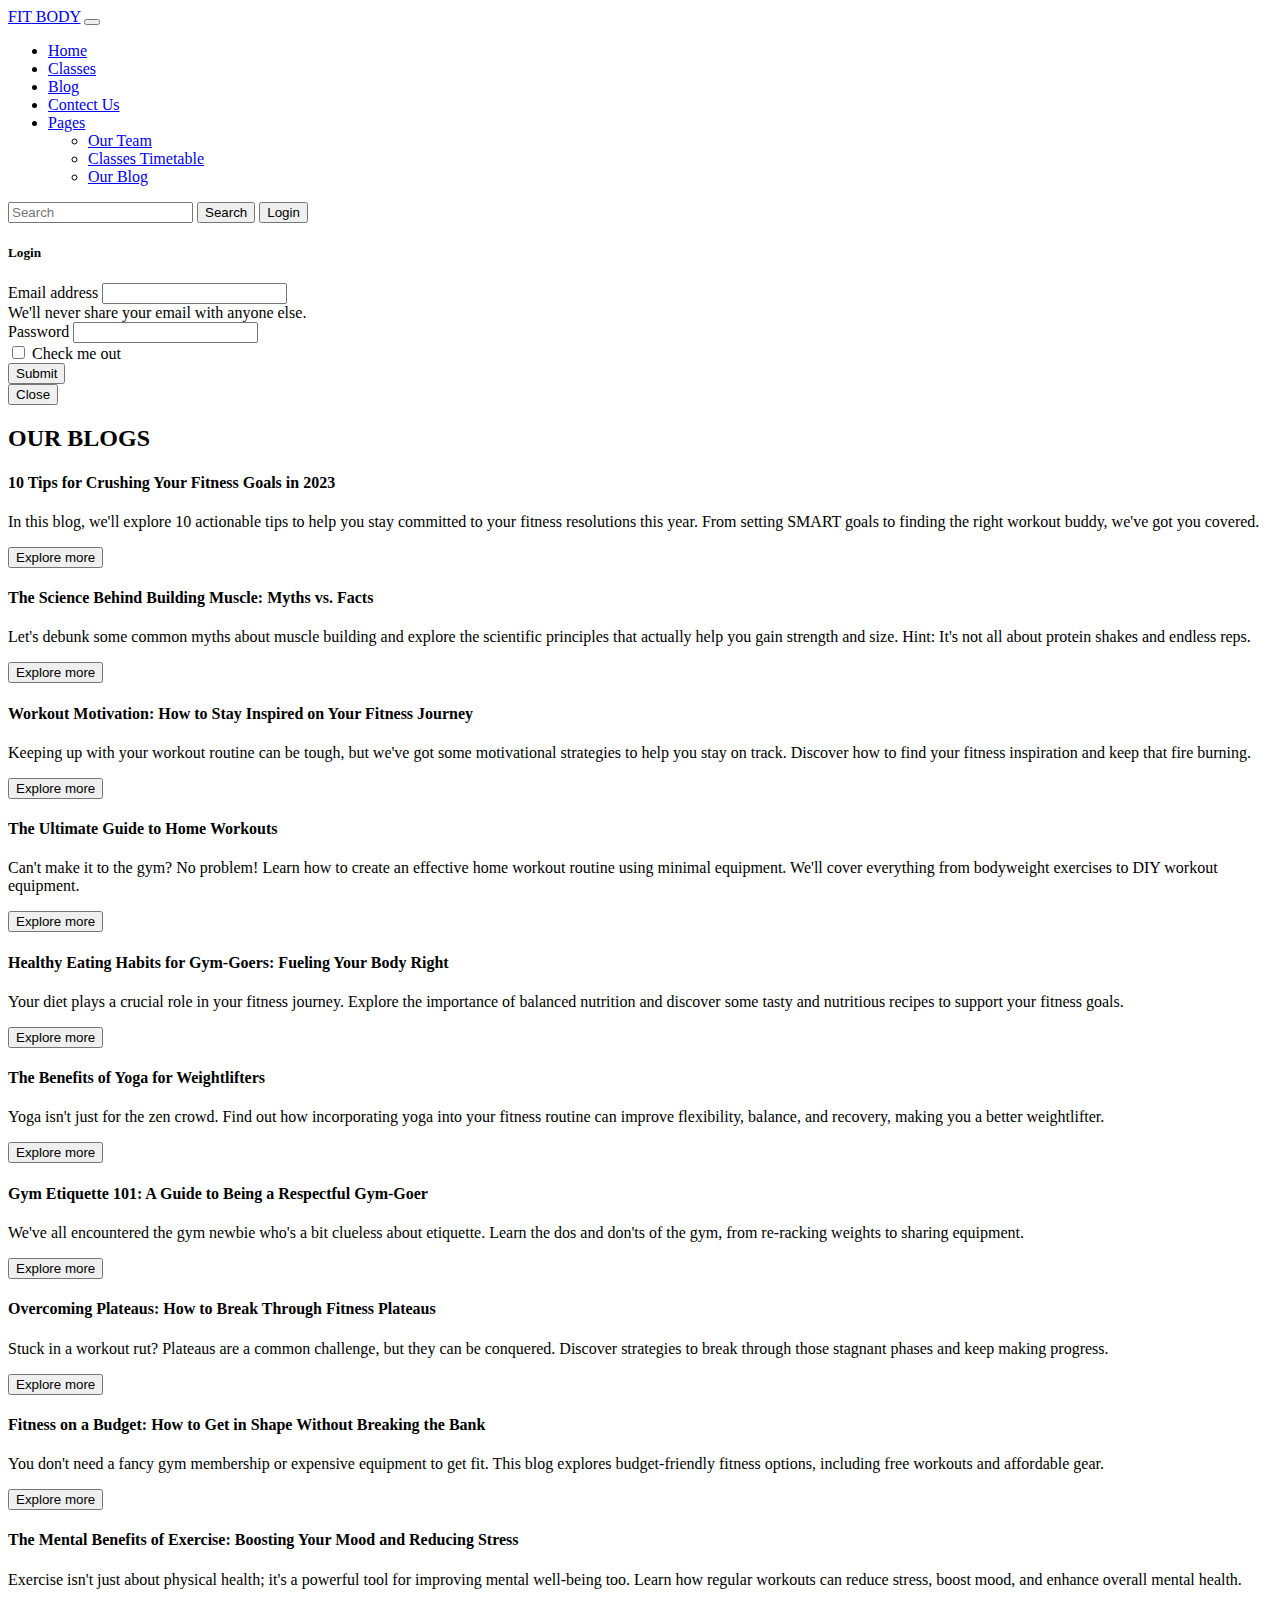
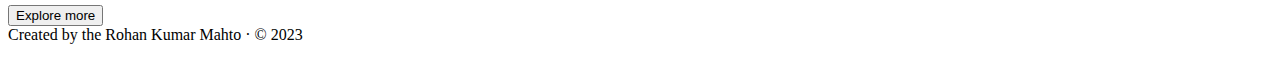
==== blog.html @ 7addcd50 "Add files via upload" ====
<!DOCTYPE html>
<html lang="en">
  <head>
    <!-- Required meta tags -->
    <meta charset="utf-8" />
    <meta name="viewport" content="width=device-width, initial-scale=1" />

    <!-- Bootstrap CSS -->
    <link
      href="https://cdn.jsdelivr.net/npm/bootstrap@5.0.2/dist/css/bootstrap.min.css"
      rel="stylesheet"
      integrity="sha384-EVSTQN3/azprG1Anm3QDgpJLIm9Nao0Yz1ztcQTwFspd3yD65VohhpuuCOmLASjC"
      crossorigin="anonymous"
    />

    <link
      rel="stylesheet"
      href="https://cdnjs.cloudflare.com/ajax/libs/font-awesome/6.4.2/css/all.min.css"
      integrity="sha512-z3gLpd7yknf1YoNbCzqRKc4qyor8gaKU1qmn+CShxbuBusANI9QpRohGBreCFkKxLhei6S9CQXFEbbKuqLg0DA=="
      crossorigin="anonymous"
      referrerpolicy="no-referrer"
    />

    <link rel="stylesheet" href="./style.css" />

    <title>FIT BODY</title>
  </head>
  <body>
    <nav
      class="navbar navbar-expand-lg navbar-light bg-light shadow bg-body-tertiary sticky-top"
    >
      <div class="container-fluid">
        <a class="navbar-brand mx-4" href="./index.html"
          ><span class="text-success">FIT</span> BODY</a
        >
        <button
          class="navbar-toggler"
          type="button"
          data-bs-toggle="collapse"
          data-bs-target="#navbarSupportedContent"
          aria-controls="navbarSupportedContent"
          aria-expanded="false"
          aria-label="Toggle navigation"
        >
          <span class="navbar-toggler-icon"></span>
        </button>
        <div class="collapse navbar-collapse" id="navbarSupportedContent">
          <ul class="navbar-nav me-auto mb-2 mb-lg-0 px-4">
            <li class="nav-item">
              <a class="nav-link" aria-current="page" href="./index.html">Home</a>
            </li>
            <li class="nav-item">
              <a class="nav-link" aria-current="page" href="./index.html#classes"
                >Classes</a
              >
            </li>

            <li class="nav-item">
              <a class="nav-link active" aria-current="page" href="#classes"
                >Blog</a
              >
            </li>
            <li class="nav-item">
              <a class="nav-link" aria-current="page" href="./contact.html">Contect Us</a>
            </li>
            <li class="nav-item dropdown">
              <a
                class="nav-link dropdown-toggle"
                href="#"
                id="navbarDropdown"
                role="button"
                data-bs-toggle="dropdown"
                aria-expanded="false"
              >
                Pages
              </a>
              <ul class="dropdown-menu" aria-labelledby="navbarDropdown">
                <li><a class="dropdown-item" href="./index.html#our-team">Our Team</a></li>
                <li>
                  <a class="dropdown-item" href="./index.html#classes">Classes Timetable</a>
                </li>
                <li><a class="dropdown-item" href="#">Our Blog</a></li>
              </ul>
            </li>
          </ul>
          <form class="d-flex">
            <input
              class="form-control me-2"
              type="search"
              placeholder="Search"
              aria-label="Search"
            />
            <button class="btn btn-outline-success" type="submit">
              Search
            </button>

            <!-- Button trigger modal -->
            <button
              type="button"
              class="btn btn-primary mx-2"
              data-bs-toggle="modal"
              data-bs-target="#exampleModal"
            >
              Login
            </button>

            <!-- Modal -->
            <div
              class="modal fade"
              id="exampleModal"
              tabindex="-1"
              aria-labelledby="exampleModalLabel"
              aria-hidden="true"
            >
              <div class="modal-dialog">
                <div class="modal-content">
                  <div class="modal-header">
                    <h5 class="modal-title" id="exampleModalLabel">Login</h5>
                  </div>
                  <div class="modal-body">
                    <form>
                      <div class="mb-3">
                        <label for="exampleInputEmail1" class="form-label"
                          >Email address</label
                        >
                        <input
                          type="email"
                          class="form-control"
                          id="exampleInputEmail1"
                          aria-describedby="emailHelp"
                        />
                        <div id="emailHelp" class="form-text">
                          We'll never share your email with anyone else.
                        </div>
                      </div>
                      <div class="mb-3">
                        <label for="exampleInputPassword1" class="form-label"
                          >Password</label
                        >
                        <input
                          type="password"
                          class="form-control"
                          id="exampleInputPassword1"
                        />
                      </div>
                      <div class="mb-3 form-check">
                        <input
                          type="checkbox"
                          class="form-check-input"
                          id="exampleCheck1"
                        />
                        <label class="form-check-label" for="exampleCheck1"
                          >Check me out</label
                        >
                      </div>
                      <button type="submit" class="btn btn-primary">
                        Submit
                      </button>
                    </form>
                  </div>
                  <div class="modal-footer">
                    <button
                      type="button"
                      class="btn btn-secondary"
                      data-bs-dismiss="modal"
                    >
                      Close
                    </button>
                  </div>
                </div>
              </div>
            </div>
          </form>
        </div>
      </div>
    </nav>

    <div class="container my-4">
      <h2
        class="pb-2 d-flex justify-content-center text-muted my-4"
        id="classes"
      >
        OUR BLOGS
      </h2>
      <div class="row align-items-md-stretch">
        <div class="col-md-6 py-2">
            <div class="h-100 p-5 bg-light border rounded-3">
              <h4>10 Tips for Crushing Your Fitness Goals in 2023</h4>
              <p class="text-muted">
                In this blog, we'll explore 10 actionable tips to help you stay committed to your fitness resolutions this year. From setting SMART goals to finding the right workout buddy, we've got you covered.
              </p>
              <button class="btn btn-primary" type="button">
                Explore more
              </button>
            </div>
          </div>
          
          <div class="col-md-6 py-2">
            <div class="h-100 p-5 bg-light border rounded-3">
              <h4>The Science Behind Building Muscle: Myths vs. Facts</h4>
              <p class="text-muted">
                Let's debunk some common myths about muscle building and explore the scientific principles that actually help you gain strength and size. Hint: It's not all about protein shakes and endless reps.
              </p>
              <button class="btn btn-primary" type="button">
                Explore more
              </button>
            </div>
          </div>
          <div class="col-md-6 py-2">
            <div class="h-100 p-5 bg-light border rounded-3">
              <h4>Workout Motivation: How to Stay Inspired on Your Fitness Journey</h4>
              <p class="text-muted">
                Keeping up with your workout routine can be tough, but we've got some motivational strategies to help you stay on track. Discover how to find your fitness inspiration and keep that fire burning.
              </p>
              <button class="btn btn-primary" type="button">
                Explore more
              </button>
            </div>
          </div>
          <div class="col-md-6 py-2">
            <div class="h-100 p-5 bg-light border rounded-3">
              <h4>The Ultimate Guide to Home Workouts</h4>
              <p class="text-muted">
                Can't make it to the gym? No problem! Learn how to create an effective home workout routine using minimal equipment. We'll cover everything from bodyweight exercises to DIY workout equipment.
              </p>
              <button class="btn btn-primary" type="button">
                Explore more
              </button>
            </div>
          </div>

          <div class="col-md-6 py-2">
            <div class="h-100 p-5 bg-light border rounded-3">
              <h4>Healthy Eating Habits for Gym-Goers: Fueling Your Body Right</h4>
              <p class="text-muted">
                Your diet plays a crucial role in your fitness journey. Explore the importance of balanced nutrition and discover some tasty and nutritious recipes to support your fitness goals.
              </p>
              <button class="btn btn-primary" type="button">
                Explore more
              </button>
            </div>
          </div>

          <div class="col-md-6 py-2">
            <div class="h-100 p-5 bg-light border rounded-3">
              <h4>The Benefits of Yoga for Weightlifters</h4>
              <p class="text-muted">
                Yoga isn't just for the zen crowd. Find out how incorporating yoga into your fitness routine can improve flexibility, balance, and recovery, making you a better weightlifter.
              </p>
              <button class="btn btn-primary" type="button">
                Explore more
              </button>
            </div>
          </div>

          <div class="col-md-6 py-2">
            <div class="h-100 p-5 bg-light border rounded-3">
              <h4>Gym Etiquette 101: A Guide to Being a Respectful Gym-Goer</h4>
              <p class="text-muted">
                We've all encountered the gym newbie who's a bit clueless about etiquette. Learn the dos and don'ts of the gym, from re-racking weights to sharing equipment.
              </p>
              <button class="btn btn-primary" type="button">
                Explore more
              </button>
            </div>
          </div>

          <div class="col-md-6 py-2">
            <div class="h-100 p-5 bg-light border rounded-3">
              <h4>Overcoming Plateaus: How to Break Through Fitness Plateaus</h4>
              <p class="text-muted">
                Stuck in a workout rut? Plateaus are a common challenge, but they can be conquered. Discover strategies to break through those stagnant phases and keep making progress.
              </p>
              <button class="btn btn-primary" type="button">
                Explore more
              </button>
            </div>
          </div>

          <div class="col-md-6 py-2">
            <div class="h-100 p-5 bg-light border rounded-3">
              <h4>Fitness on a Budget: How to Get in Shape Without Breaking the Bank</h4>
              <p class="text-muted">
                You don't need a fancy gym membership or expensive equipment to get fit. This blog explores budget-friendly fitness options, including free workouts and affordable gear.
              </p>
              <button class="btn btn-primary" type="button">
                Explore more
              </button>
            </div>
          </div>

          <div class="col-md-6 py-2">
            <div class="h-100 p-5 bg-light border rounded-3">
              <h4>The Mental Benefits of Exercise: Boosting Your Mood and Reducing Stress</h4>
              <p class="text-muted">
                Exercise isn't just about physical health; it's a powerful tool for improving mental well-being too. Learn how regular workouts can reduce stress, boost mood, and enhance overall mental health.
              </p>
              <button class="btn btn-primary" type="button">
                Explore more
              </button>
            </div>
          </div>
          
      </div>
      
    </div>

    <div class="container">
      <footer class="pt-5 my-5 text-muted border-top footer">
        Created by the Rohan Kumar Mahto · © 2023
        <div class="icon">
          <a
            href="https://instagram.com/rohankumarmahto01?utm_source=qr&igshid=MzNlNGNkZWQ4Mg=="
            target="_blank"
            ><i class="fa-brands fa-instagram text-secondary"></i
          ></a>
          <a
            href="https://www.facebook.com/profile.php?id=100015224166657"
            target="_blank"
            ><i class="fa-brands fa-square-facebook text-secondary"></i
          ></a>
          <a
            href="https://www.linkedin.com/in/rohan-kumar-5521aa253"
            target="_blank"
            ><i class="fa-brands fa-linkedin text-secondary"></i
          ></a>
        </div>
      </footer>
    </div>
    <script
      src="https://cdn.jsdelivr.net/npm/bootstrap@5.0.2/dist/js/bootstrap.bundle.min.js"
      integrity="sha384-MrcW6ZMFYlzcLA8Nl+NtUVF0sA7MsXsP1UyJoMp4YLEuNSfAP+JcXn/tWtIaxVXM"
      crossorigin="anonymous"
    ></script>
  </body>
</html>
---- style.css ----
.mid1{
    display: flex;
    flex-direction: column;
    justify-content: center;
    align-items: center;
}

.cursor{
    cursor: pointer;
}


.footer{
    display: flex;
    flex-wrap: wrap;
    justify-content: space-between;
}

.footer i{
    font-size: 1.6rem;
    font-weight: 900;
    margin-left: 1rem;
    cursor: pointer;
}

.footer i:hover{
    color: black;
    transition: 0.6s ease;
}


@media(max-width:470px){
    .footer{
        display: flex;
        flex-direction: column;
        flex-wrap: wrap-reverse;
        justify-content: center;
        align-items: center;
    }

    .footer i{
        margin-top: 20px;
    }
}
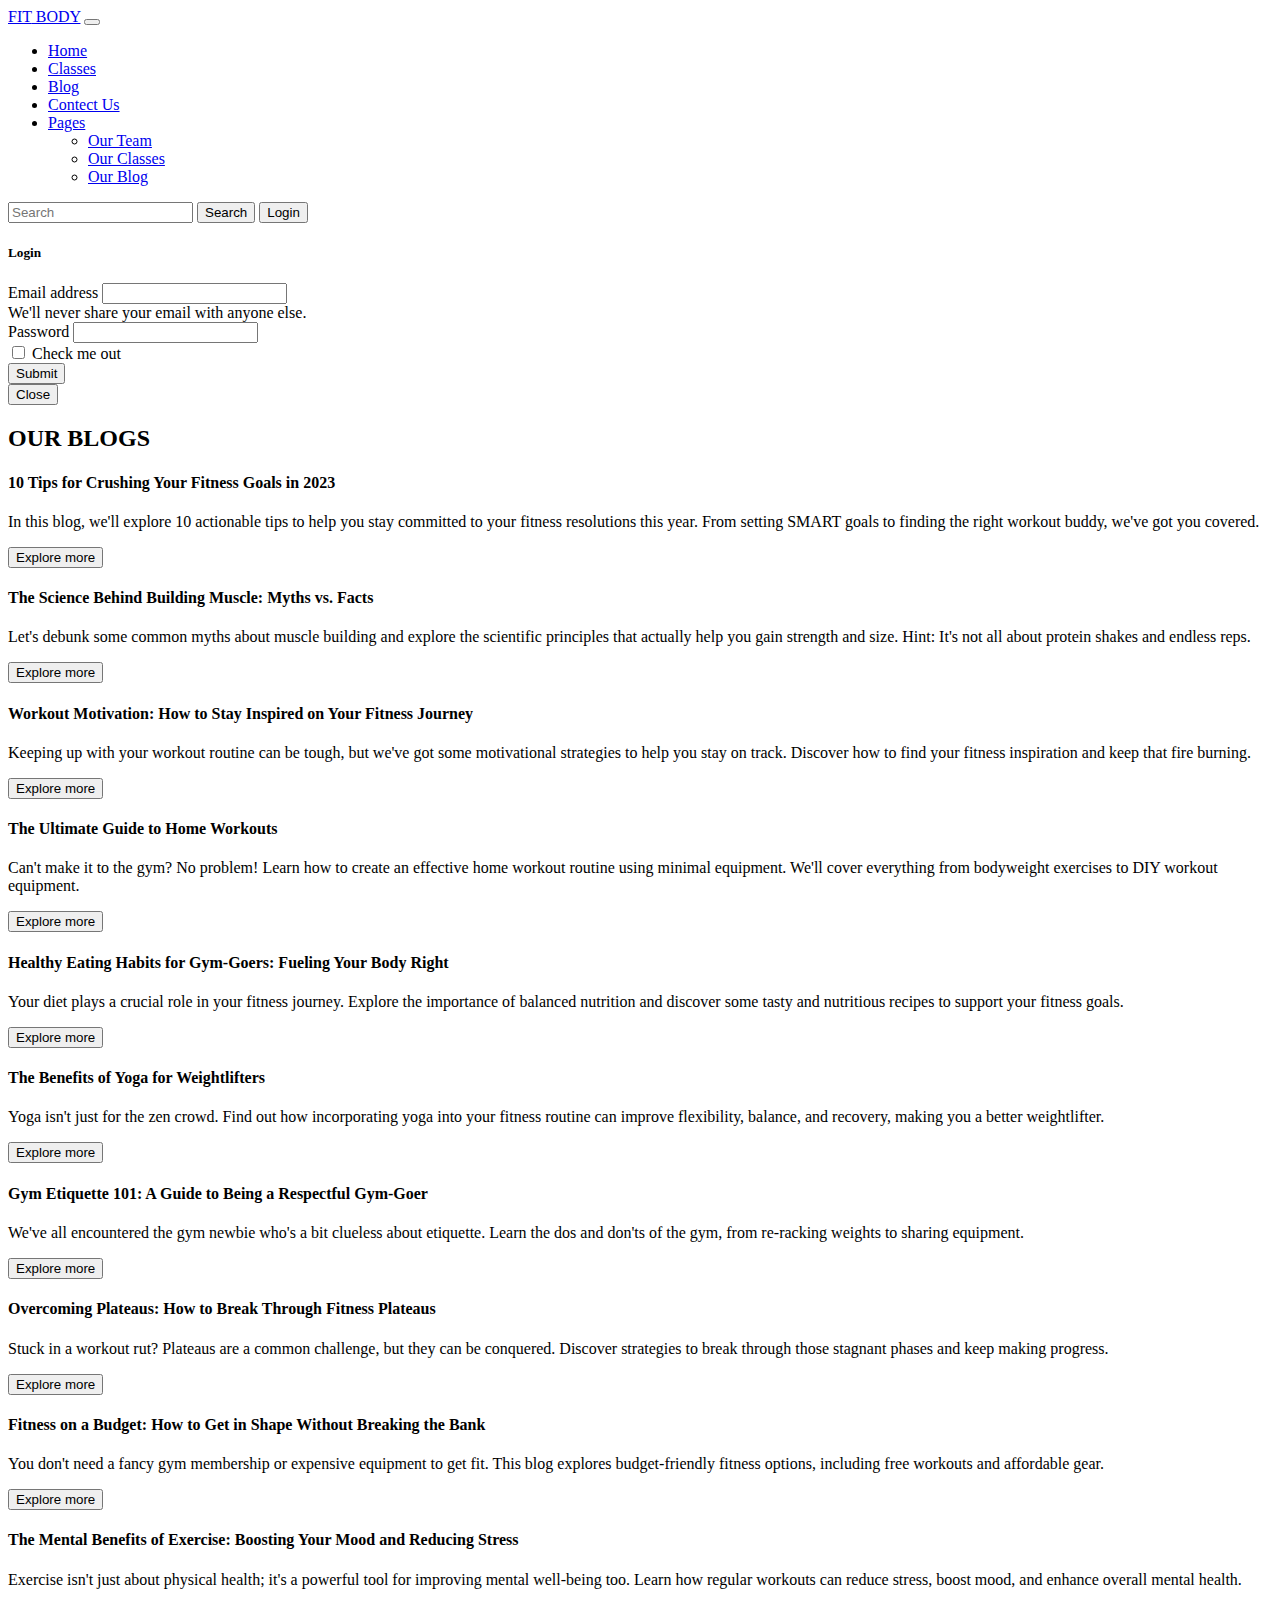
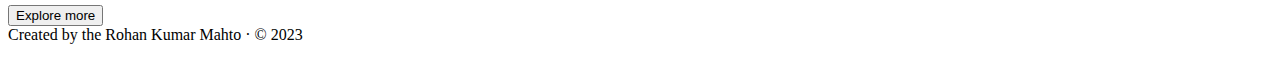
==== commit 03d27db4: "Update blog.html" ====
--- a/blog.html
+++ b/blog.html
@@ -56,7 +56,7 @@
             </li>
 
             <li class="nav-item">
-              <a class="nav-link active" aria-current="page" href="#classes"
+              <a class="nav-link active" aria-current="page" href="#"
                 >Blog</a
               >
             </li>
@@ -77,7 +77,7 @@
               <ul class="dropdown-menu" aria-labelledby="navbarDropdown">
                 <li><a class="dropdown-item" href="./index.html#our-team">Our Team</a></li>
                 <li>
-                  <a class="dropdown-item" href="./index.html#classes">Classes Timetable</a>
+                  <a class="dropdown-item" href="./index.html#classes">Our Classes</a>
                 </li>
                 <li><a class="dropdown-item" href="#">Our Blog</a></li>
               </ul>
